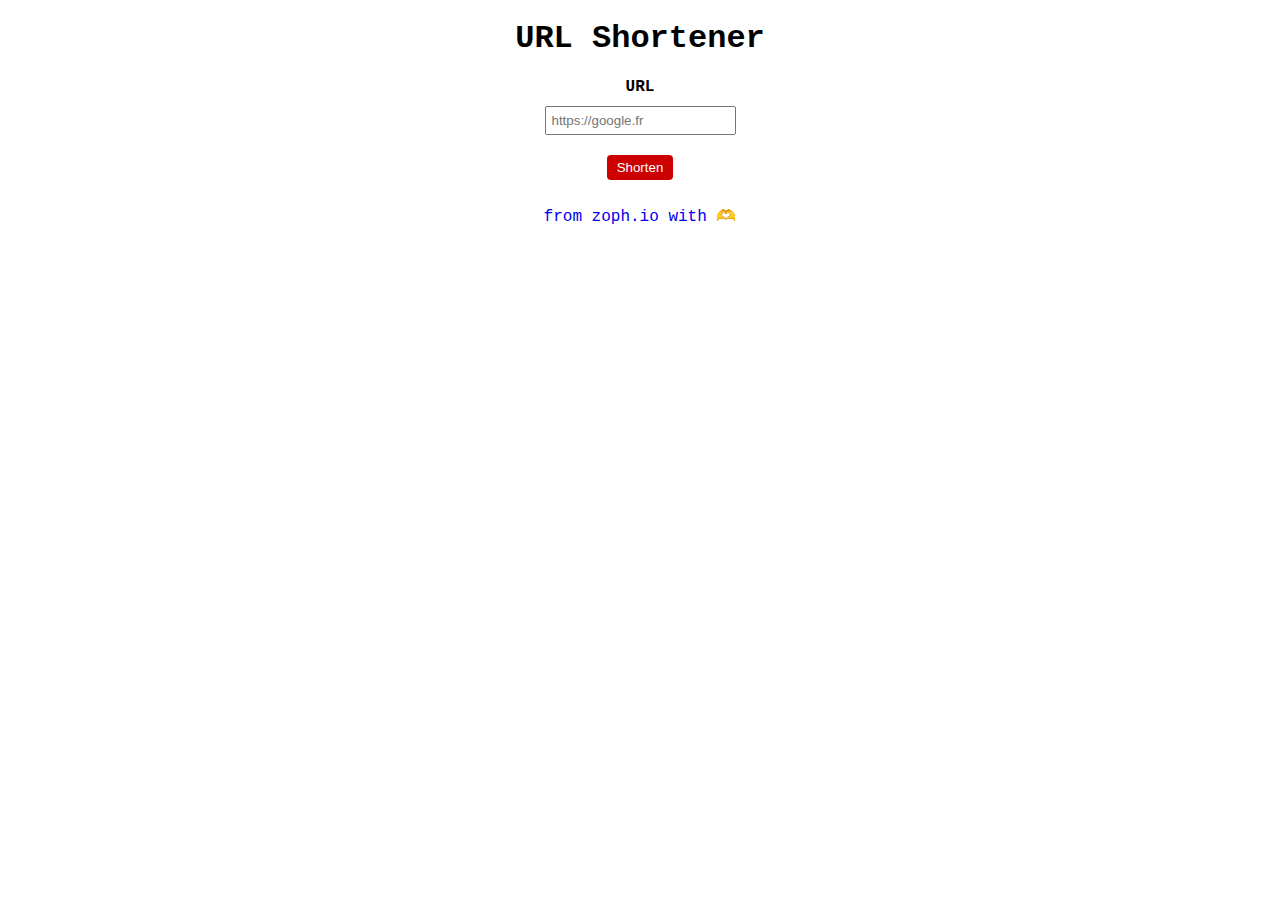
==== frontend/index.htm @ b5a209cf "rework in progress folks" ====
<html>
  <head>
    <title>URL Shortener</title>
    <link rel="stylesheet" href="styles.css" />
    <meta charset="UTF-8" />
  </head>
  <body>
    <h1>URL Shortener</h1>
    <form>
      <label for="url">URL</label>
      <input type="text" id="url" name="url" placeholder="https://google.fr" />
      <input type="button" value="Shorten" onclick="shortenURL()" />
    </form>
    <div id="shortened-url"></div>
    <script src="script.js"></script>
    <p><a href="https://zoph.io" target="_blank">from zoph.io with 🫶</a></p>
  </body>
</html>
---- frontend/styles.css ----
body {
  font-family: "Courier New", Courier, monospace;
  margin: 20px;
}
h1 {
  text-align: center;
}

p {
  text-align: center;
}

a {
  text-decoration: none;
}

a:hover {
  color: #cc0000;
  text-decoration: underline;
}

a:visited {
  color: #000000;
}

form {
  display: flex;
  flex-direction: column;
  align-items: center;
}

label {
  font-weight: bold;
}

input {
  margin: 10px 0;
  padding: 5px;
}

input[type="button"] {
  margin-top: 10px;
  padding: 5px 10px;
  background-color: #cc0000;
  color: white;
  border: none;
  border-radius: 4px;
}

#shortenedUrl {
  margin-top: 20px;
  font-weight: bold;
  text-align: center;
}
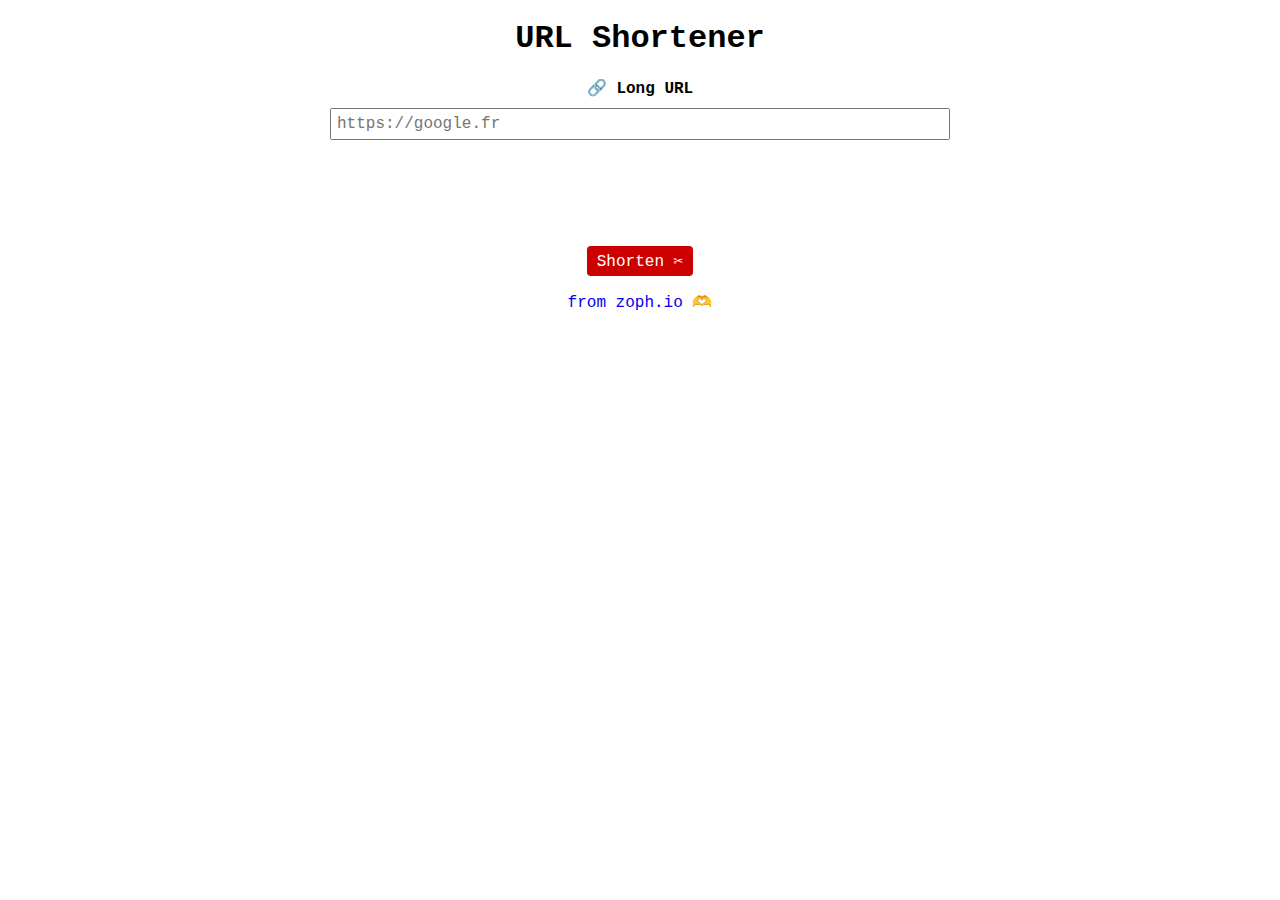
==== commit 91492b5d: "Merge pull request #1 from arnaduga/frontUpdate" ====
--- a/frontend/index.htm
+++ b/frontend/index.htm
@@ -7,12 +7,31 @@
   <body>
     <h1>URL Shortener</h1>
     <form>
-      <label for="url">URL</label>
+      <label for="url">🔗 Long URL</label>
       <input type="text" id="url" name="url" placeholder="https://google.fr" />
-      <input type="button" value="Shorten" onclick="shortenURL()" />
+      <div id="options-container">
+        <h4 id="options-toggle"></h4>
+        <div id="options-content" style="display: none">
+          <table class="optionsTable">
+            <tr>
+              <td class="col left"><label class="options" for="human-readable">Human readable version:</label></td>
+              <td class="col right"><input type="checkbox" id="human-readable" /></td>
+            </tr>
+            <tr>
+              <td class="col left">
+                <label class="options" for="option-expiry">Expiration (in days) </label>
+              </td>
+              <td class="col right">
+                <input type="number" id="option-expiry" value="7"  />
+              </td>
+            </tr>
+          </table>
+        </div>
+      </div>
+      <input type="button" value="Shorten ✂" id="shorten-button" />
     </form>
     <div id="shortened-url"></div>
     <script src="script.js"></script>
-    <p><a href="https://zoph.io" target="_blank">from zoph.io with 🫶</a></p>
+    <p><a href="https://zoph.io" target="_blank">from zoph.io 🫶</a></p>
   </body>
 </html>
--- a/frontend/styles.css
+++ b/frontend/styles.css
@@ -2,6 +2,7 @@
   font-family: "Courier New", Courier, monospace;
   margin: 20px;
 }
+
 h1 {
   text-align: center;
 }
@@ -34,6 +35,12 @@
 }
 
 input {
+  font-family: "Courier New", Courier, monospace;
+  font-size: medium;
+}
+
+input[type="text"] {
+  width: 50%;
   margin: 10px 0;
   padding: 5px;
 }
@@ -52,3 +59,52 @@
   font-weight: bold;
   text-align: center;
 }
+
+
+/* for advanced options */
+
+label.options {
+  font-weight: 100;
+}
+
+#options-container {
+  width: 50%;
+  text-align: center;
+}
+
+#options-content {
+  display: none;
+  width: 100%;
+}
+
+#options-toggle {
+  width: 100%;
+  cursor: pointer;
+  text-align: center;
+}
+
+#option-expiry {
+  width: 5em !important;
+}
+
+.optionsTable {
+  width: 100%
+}
+
+.col {
+  width: 50%
+}
+
+.left {
+  text-align: right;
+}
+
+.right {
+  text-align: left;
+  ;
+}
+
+#options-container {
+  width: 50%;
+  padding: 2em;
+}